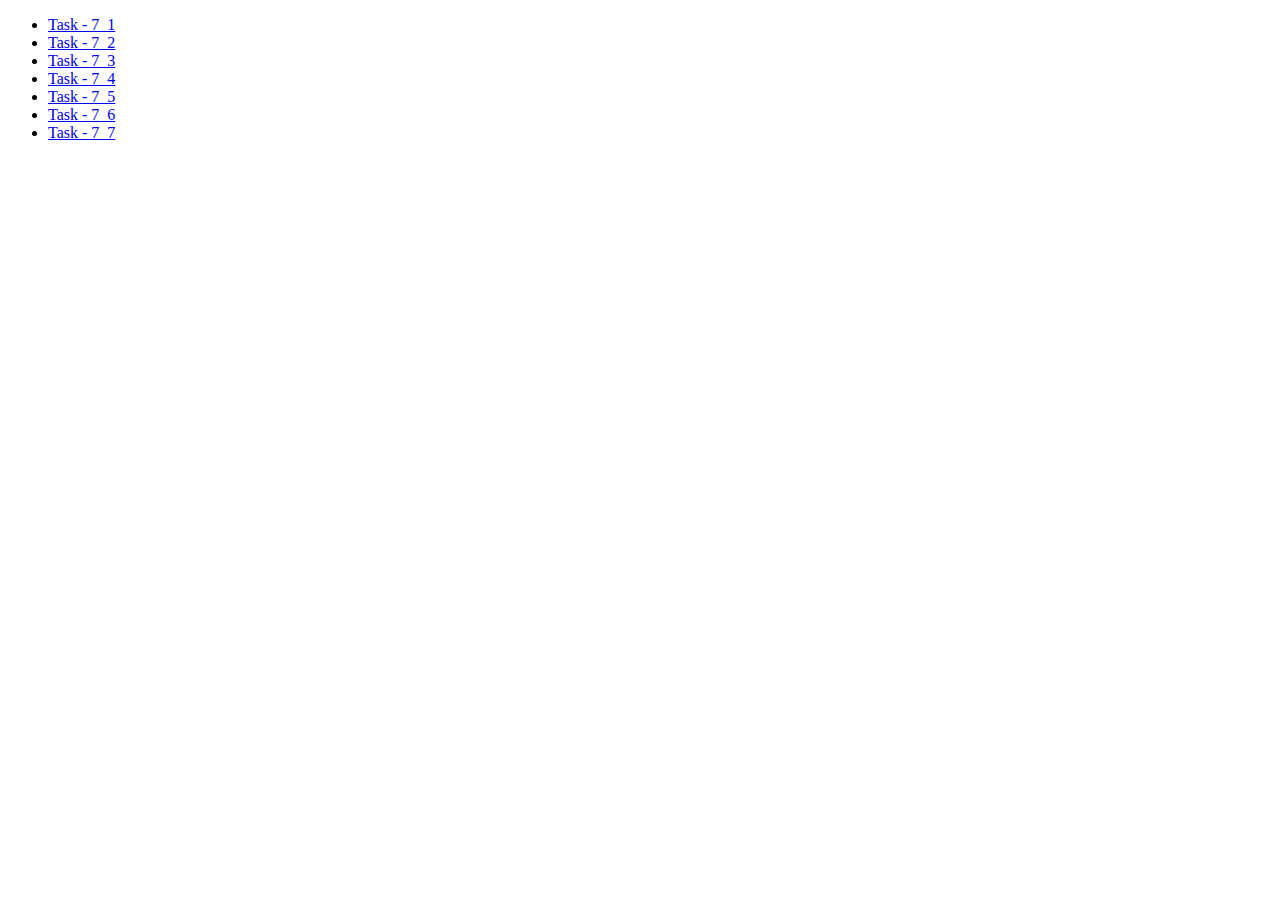
==== index.html @ 849558a2 "added markup" ====
<!DOCTYPE html>
<html lang="en">
  <head>
    <meta charset="UTF-8" />
    <meta http-equiv="X-UA-Compatible" content="IE=edge" />
    <meta name="viewport" content="width=device-width, initial-scale=1.0" />
    <title>Document</title>
  </head>
  <body>
    <ul>
      <li><a href="./task-7_1.html" class="link">Task - 7_1</a></li>
      <li><a href="./task-7_2.html" class="link">Task - 7_2</a></li>
      <li><a href="./task-7_3.html" class="link">Task - 7_3</a></li>
      <li><a href="./task-7_4.html" class="link">Task - 7_4</a></li>
      <li><a href="./task-7_5.html" class="link">Task - 7_5</a></li>
      <li><a href="./task-7_6.html" class="link">Task - 7_6</a></li>
      <li><a href="./task-7_7.html" class="link">Task - 7_7</a></li>
    </ul>
  </body>
</html>
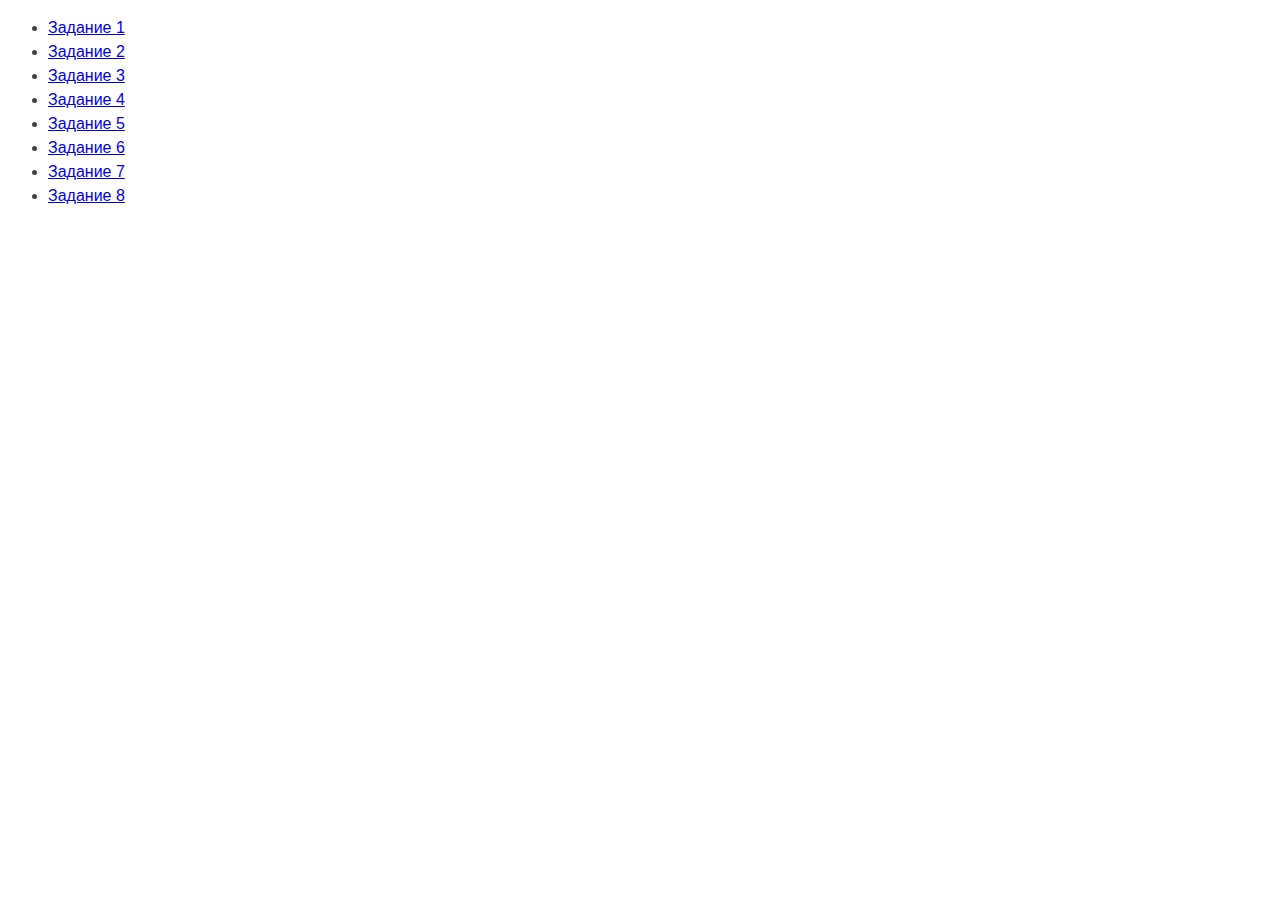
==== commit bc7436c5: "finish" ====
--- a/index.html
+++ b/index.html
@@ -1,20 +1,30 @@
 <!DOCTYPE html>
-<html lang="en">
+<html lang="ru">
   <head>
     <meta charset="UTF-8" />
     <meta http-equiv="X-UA-Compatible" content="IE=edge" />
     <meta name="viewport" content="width=device-width, initial-scale=1.0" />
-    <title>Document</title>
+    <title>Main-page</title>
+    <style>
+      body {
+        font-family: -apple-system, BlinkMacSystemFont, "Segoe UI", Roboto, Oxygen, Ubuntu, Cantarell, "Open Sans",
+          "Helvetica Neue", sans-serif;
+        background-color: #fff;
+        color: #424242;
+        line-height: 1.5;
+      }
+    </style>
   </head>
   <body>
     <ul>
-      <li><a href="./task-7_1.html" class="link">Task - 7_1</a></li>
-      <li><a href="./task-7_2.html" class="link">Task - 7_2</a></li>
-      <li><a href="./task-7_3.html" class="link">Task - 7_3</a></li>
-      <li><a href="./task-7_4.html" class="link">Task - 7_4</a></li>
-      <li><a href="./task-7_5.html" class="link">Task - 7_5</a></li>
-      <li><a href="./task-7_6.html" class="link">Task - 7_6</a></li>
-      <li><a href="./task-7_7.html" class="link">Task - 7_7</a></li>
+      <li><a href="task-7_1.html">Задание 1</a></li>
+      <li><a href="task-7_2.html">Задание 2</a></li>
+      <li><a href="task-7_3.html">Задание 3</a></li>
+      <li><a href="task-7_4.html">Задание 4</a></li>
+      <li><a href="task-7_5.html">Задание 5</a></li>
+      <li><a href="task-7_6.html">Задание 6</a></li>
+      <li><a href="task-7_7.html">Задание 7</a></li>
+      <li><a href="task-7_8.html">Задание 8</a></li>
     </ul>
   </body>
 </html>
